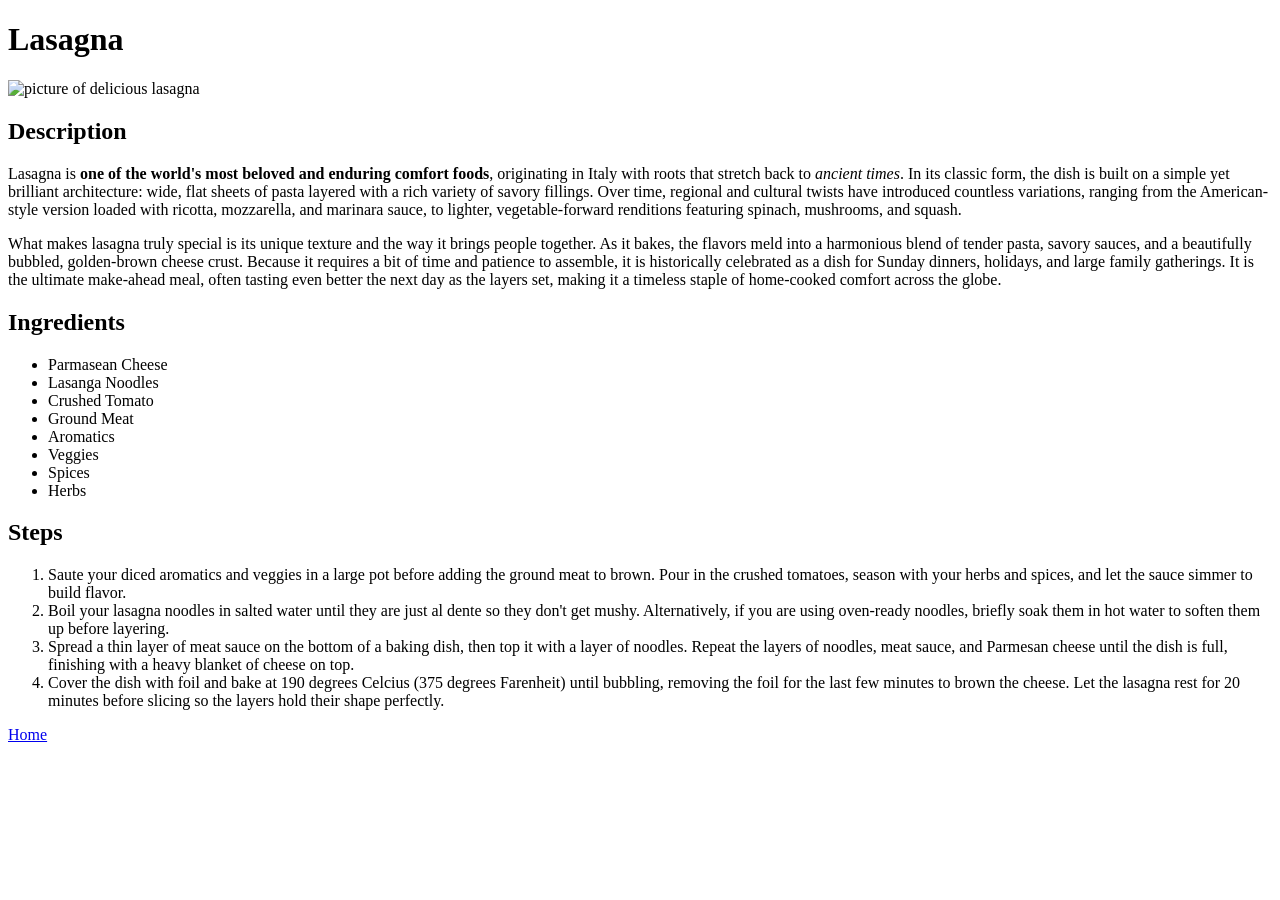
==== recipes/lasagna.html @ 28f59ca4 "Add home page and lasagna recipe The lasagna recipe page includes a photo of the lasagna, a two para" ====
<!DOCTYPE html>
<html lang="en">
<head>
    <meta charset="UTF-8">
    <meta name="viewport" content="width=device-width, initial-scale=1.0">
    <title>Lasagna</title>
</head>
<body>
    <h1>Lasagna</h1>
    <img src = "https://img.magnific.com/free-photo/classic-lasagna-with-bolognese-sauce_2829-11250.jpg?semt=ais_hybrid&w=740&q=80" alt = "picture of delicious lasagna">
    <h2>Description</h2>
    <p>Lasagna is <strong>one of the world's most beloved and enduring comfort foods</strong>, originating in Italy with roots that stretch back to <em>ancient times</em>. In its classic form, the dish is built on a simple yet brilliant architecture: wide, flat sheets of pasta layered with a rich variety of savory fillings. Over time, regional and cultural twists have introduced countless variations, ranging from the American-style version loaded with ricotta, mozzarella, and marinara sauce, to lighter, vegetable-forward renditions featuring spinach, mushrooms, and squash.</p>
    <p>What makes lasagna truly special is its unique texture and the way it brings people together. As it bakes, the flavors meld into a harmonious blend of tender pasta, savory sauces, and a beautifully bubbled, golden-brown cheese crust. Because it requires a bit of time and patience to assemble, it is historically celebrated as a dish for Sunday dinners, holidays, and large family gatherings. It is the ultimate make-ahead meal, often tasting even better the next day as the layers set, making it a timeless staple of home-cooked comfort across the globe.</p>
    <h2>Ingredients</h2>
    <ul>
        <li>Parmasean Cheese</li>
        <li>Lasanga Noodles</li>
        <li>Crushed Tomato</li>
        <li>Ground Meat</li>        
        <li>Aromatics</li>
        <li>Veggies</li>
        <li>Spices</li>
        <li>Herbs</li>
    </ul>
    <h2>Steps</h2>
    <ol>
        <li>Saute your diced aromatics and veggies in a large pot before adding the ground meat to brown. Pour in the crushed tomatoes, season with your herbs and spices, and let the sauce simmer to build flavor.</li>
        <li>Boil your lasagna noodles in salted water until they are just al dente so they don't get mushy. Alternatively, if you are using oven-ready noodles, briefly soak them in hot water to soften them up before layering.</li>
        <li>Spread a thin layer of meat sauce on the bottom of a baking dish, then top it with a layer of noodles. Repeat the layers of noodles, meat sauce, and Parmesan cheese until the dish is full, finishing with a heavy blanket of cheese on top.</li>
        <li>Cover the dish with foil and bake at 190 degrees Celcius (375 degrees Farenheit) until bubbling, removing the foil for the last few minutes to brown the cheese. Let the lasagna rest for 20 minutes before slicing so the layers hold their shape perfectly.</li>
    </ol>
    <a href = "../index.html">Home</a>
</body>
</html>
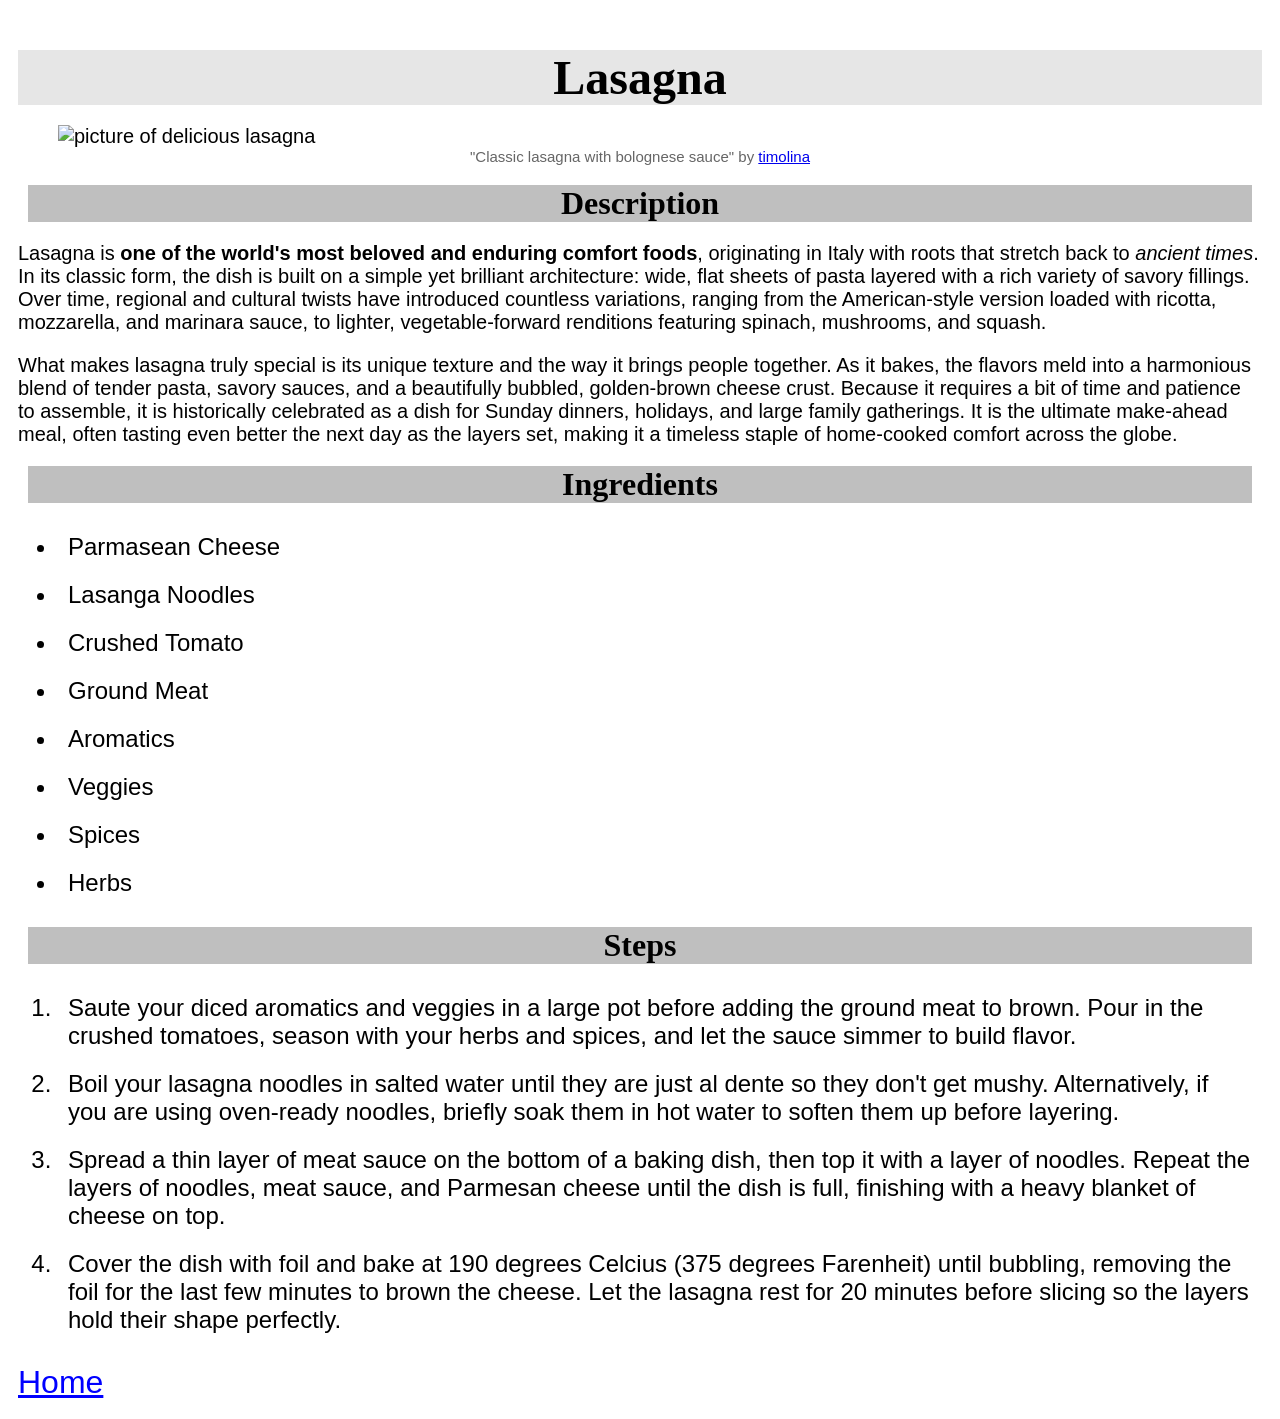
==== commit 3ca3801e: "Add CSS stylization to website Stylization changes include changing fonts, text sizes, heading backg" ====
--- a/recipes/lasagna.html
+++ b/recipes/lasagna.html
@@ -1,13 +1,17 @@
 <!DOCTYPE html>
 <html lang="en">
 <head>
+    <link rel="stylesheet" href="../styles.css">
     <meta charset="UTF-8">
     <meta name="viewport" content="width=device-width, initial-scale=1.0">
     <title>Lasagna</title>
 </head>
 <body>
     <h1>Lasagna</h1>
-    <img src = "https://img.magnific.com/free-photo/classic-lasagna-with-bolognese-sauce_2829-11250.jpg?semt=ais_hybrid&w=740&q=80" alt = "picture of delicious lasagna">
+    <figure>
+        <img src = "https://img.magnific.com/free-photo/classic-lasagna-with-bolognese-sauce_2829-11250.jpg?semt=ais_hybrid&w=740&q=80" alt = "picture of delicious lasagna">
+        <figcaption>"Classic lasagna with bolognese sauce" by <a href="https://www.magnific.com/free-photo/classic-lasagna-with-bolognese-sauce_6963569.htm#fromView=keyword&page=1&position=1&query=Lasagna"> timolina</a> </figcaption>
+    </figure>
     <h2>Description</h2>
     <p>Lasagna is <strong>one of the world's most beloved and enduring comfort foods</strong>, originating in Italy with roots that stretch back to <em>ancient times</em>. In its classic form, the dish is built on a simple yet brilliant architecture: wide, flat sheets of pasta layered with a rich variety of savory fillings. Over time, regional and cultural twists have introduced countless variations, ranging from the American-style version loaded with ricotta, mozzarella, and marinara sauce, to lighter, vegetable-forward renditions featuring spinach, mushrooms, and squash.</p>
     <p>What makes lasagna truly special is its unique texture and the way it brings people together. As it bakes, the flavors meld into a harmonious blend of tender pasta, savory sauces, and a beautifully bubbled, golden-brown cheese crust. Because it requires a bit of time and patience to assemble, it is historically celebrated as a dish for Sunday dinners, holidays, and large family gatherings. It is the ultimate make-ahead meal, often tasting even better the next day as the layers set, making it a timeless staple of home-cooked comfort across the globe.</p>
@@ -29,6 +33,6 @@
         <li>Spread a thin layer of meat sauce on the bottom of a baking dish, then top it with a layer of noodles. Repeat the layers of noodles, meat sauce, and Parmesan cheese until the dish is full, finishing with a heavy blanket of cheese on top.</li>
         <li>Cover the dish with foil and bake at 190 degrees Celcius (375 degrees Farenheit) until bubbling, removing the foil for the last few minutes to brown the cheese. Let the lasagna rest for 20 minutes before slicing so the layers hold their shape perfectly.</li>
     </ol>
-    <a href = "../index.html">Home</a>
+    <a class="link" href = "../index.html">Home</a>
 </body>
 </html>
--- a/styles.css
+++ b/styles.css
@@ -0,0 +1,45 @@
+body {
+    font-family: Verdana, Arial;
+    color: rgb(0, 0, 0);
+    font-size: 20px;
+    padding: 10px;
+}
+
+h1, h2 {
+    font-family: "Playfair Display", Montserrat, "Times New Roman";
+    text-align: center;
+}
+
+h1 {
+    font-size: 48px;
+    margin-bottom: 20px;
+    background-color:  hsl(0, 0%, 90%); ;
+}
+
+h2 {
+    font-size: 32px;
+    margin: 10px;
+    background-color: hsl(0, 0%, 75%);
+}
+
+li {
+    padding: 10px;
+    font-size: 24px;
+}
+
+img {
+    display: block;
+    margin: 0 auto;
+}
+
+a.link {
+    color: #0000FF;
+    margin: 20px 0px;
+    font-size: 2rem;
+}
+
+figure figcaption {
+    font-size: 15px;
+    color: hsl(0, 0%, 40%);
+    text-align: center;
+}
